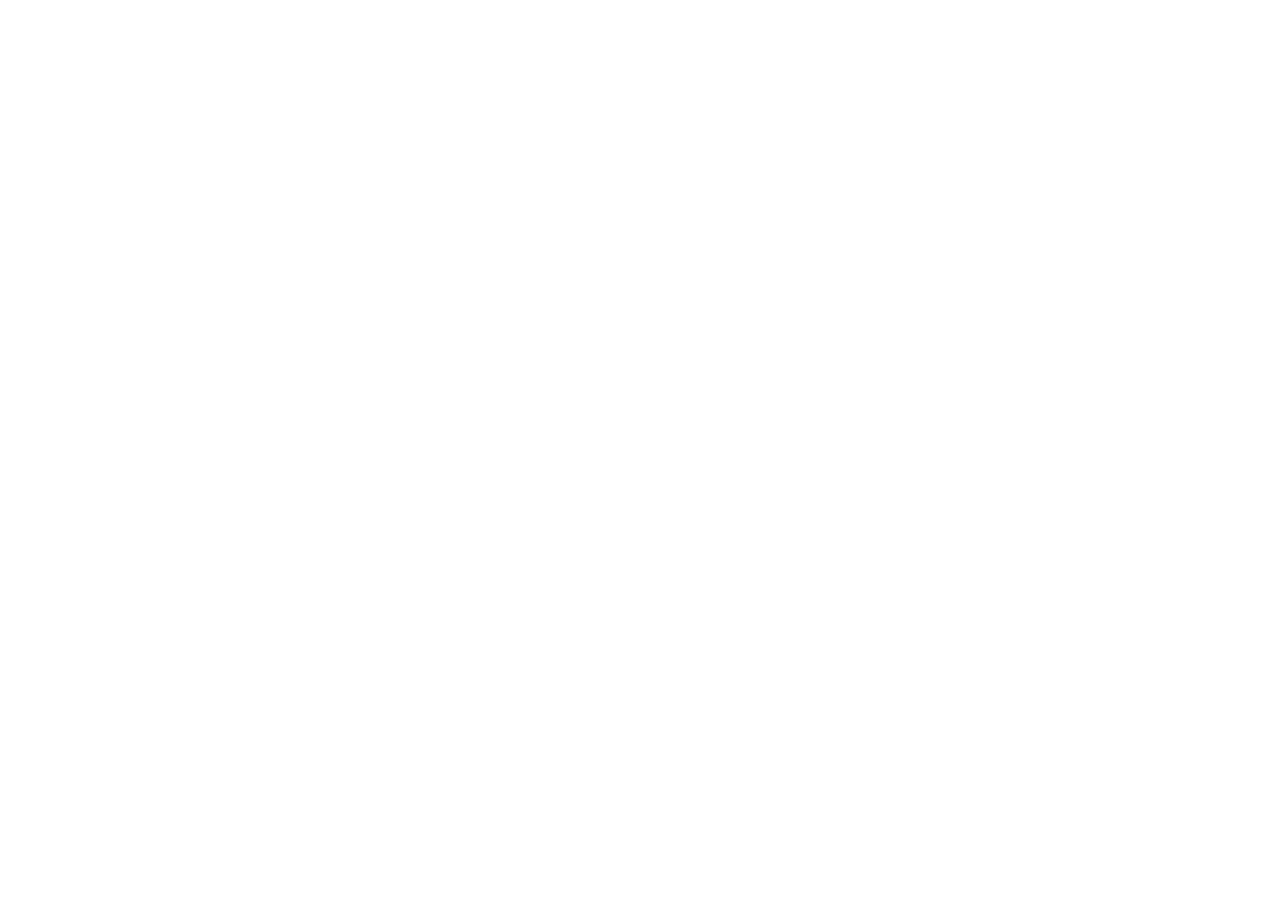
==== index.html @ 2d46b969 "additonal files" ====
<!DOCTYPE html>
<html lang="en">
<head>
    <meta charset="UTF-8">
    <meta name="viewport" content="width=device-width, initial-scale=1.0">
    <title>Document</title>
    <link rel="stylesheet" href="style.css">
</head>
<body>
    

    <script src="script.js"></script>
</body>
</html>
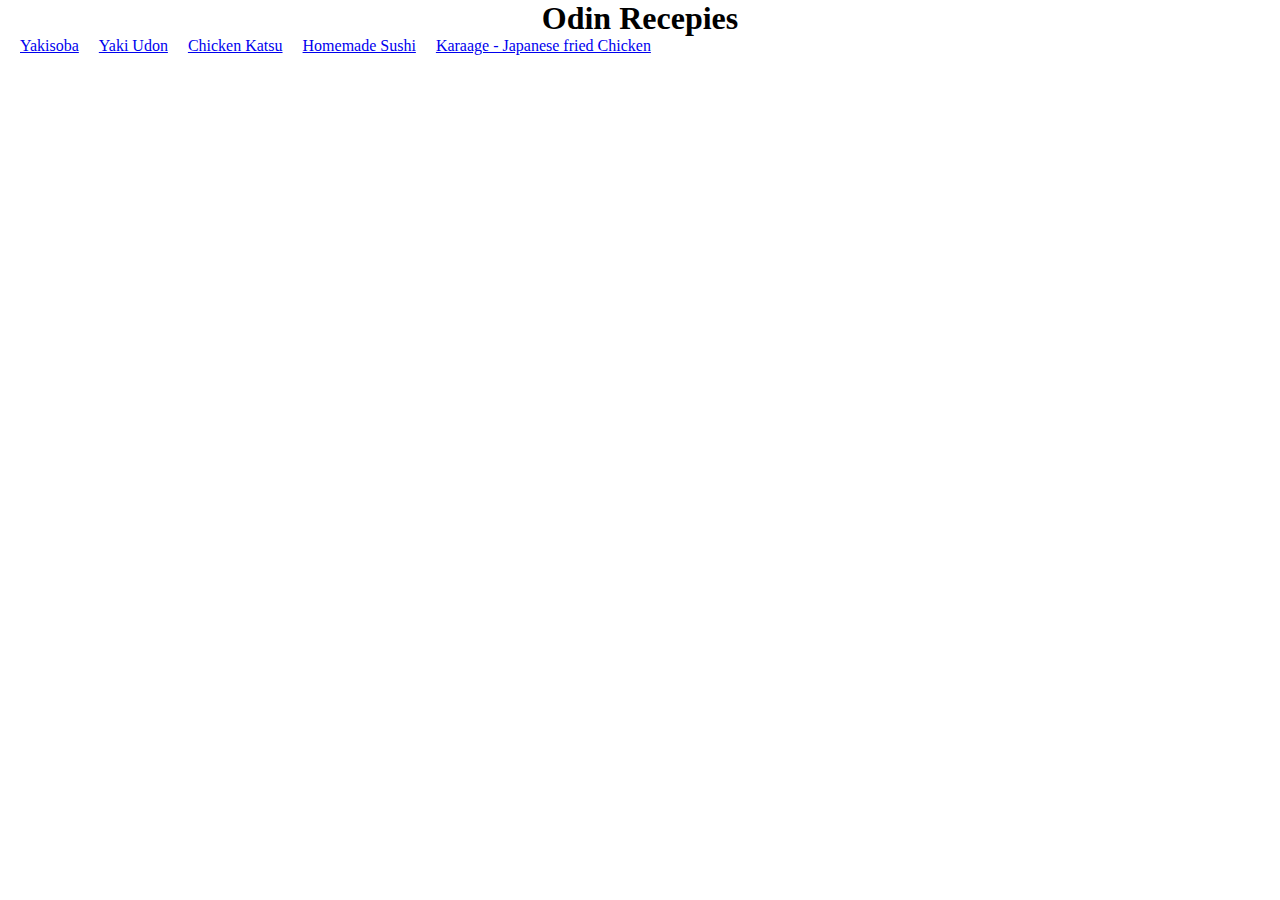
==== commit d7ad8e1c: "new edit" ====
--- a/index.html
+++ b/index.html
@@ -3,11 +3,18 @@
 <head>
     <meta charset="UTF-8">
     <meta name="viewport" content="width=device-width, initial-scale=1.0">
-    <title>Document</title>
+    <title>Japanese Recepies</title>
     <link rel="stylesheet" href="style.css">
 </head>
 <body>
-    
+    <h1>Odin Recepies</h1>
+    <div class="recepies">
+        <li><a href="recepies/yakisoba.html">Yakisoba</a></li>
+        <li><a href="recepies/udon.html">Yaki Udon</a></li>
+        <li><a href="recepies/chickenKatsu.html">Chicken Katsu</a></li>
+        <li><a href="recepies/sushi.html">Homemade Sushi</a></li>
+        <li><a href="recepies/karaage.html">Karaage - Japanese fried Chicken</a></li>
+    </div>
 
     <script src="script.js"></script>
 </body>
--- a/style.css
+++ b/style.css
@@ -0,0 +1,21 @@
+
+
+* {
+    margin: 0;
+    padding: 0;
+} 
+
+h1 {
+    text-align: center;
+}
+
+.recepies {
+    display: flex;
+    align-items: center;
+    text-decoration: none;
+    list-style: none;
+}
+
+.recepies li {
+    padding-left: 20px;
+}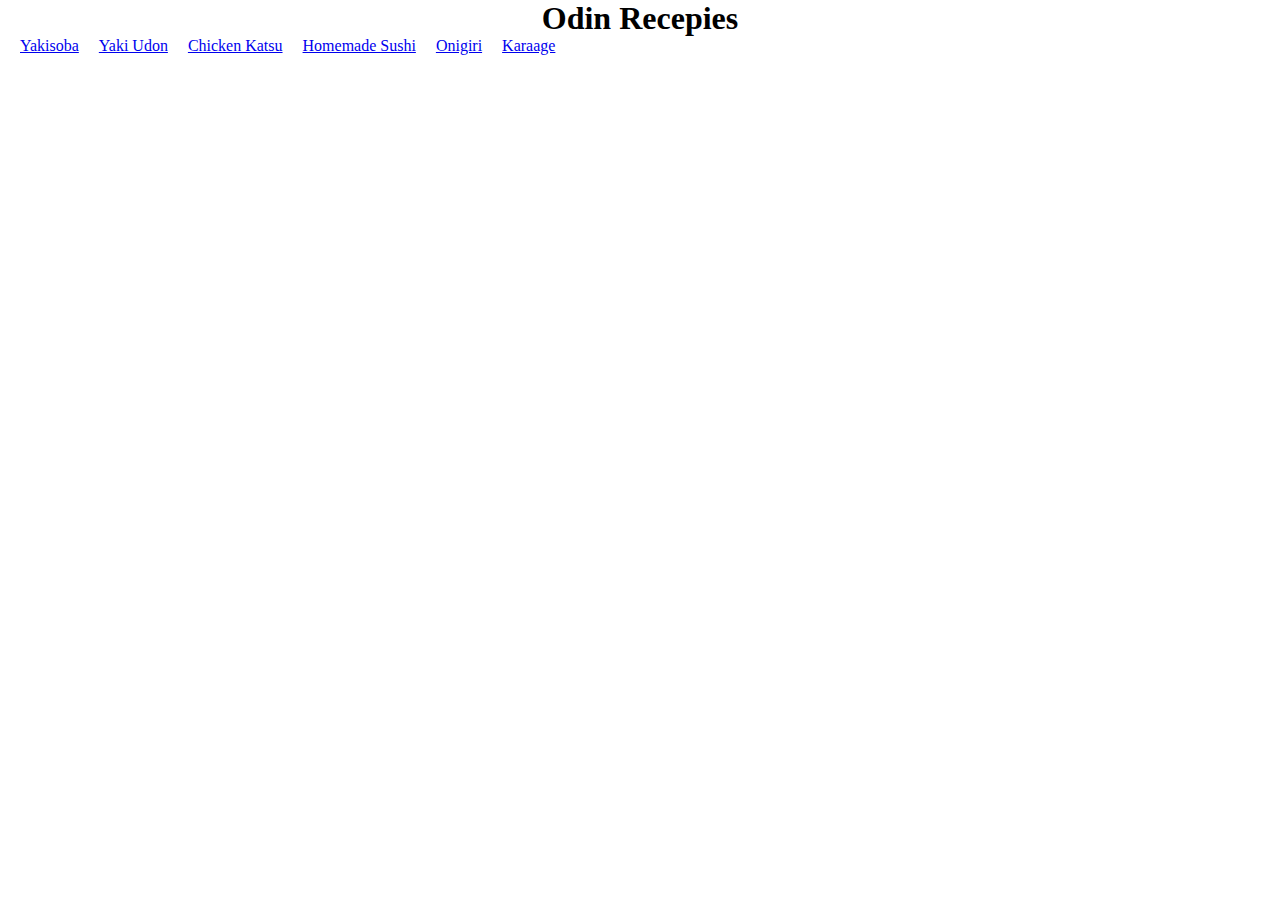
==== commit 11c032a8: "adding pictures and others" ====
--- a/index.html
+++ b/index.html
@@ -13,7 +13,8 @@
         <li><a href="recepies/udon.html">Yaki Udon</a></li>
         <li><a href="recepies/chickenKatsu.html">Chicken Katsu</a></li>
         <li><a href="recepies/sushi.html">Homemade Sushi</a></li>
-        <li><a href="recepies/karaage.html">Karaage - Japanese fried Chicken</a></li>
+        <li><a href="recepies/onigiri.html">Onigiri</a></li>
+        <li><a href="recepies/karaage.html">Karaage</a></li>
     </div>
 
     <script src="script.js"></script>
